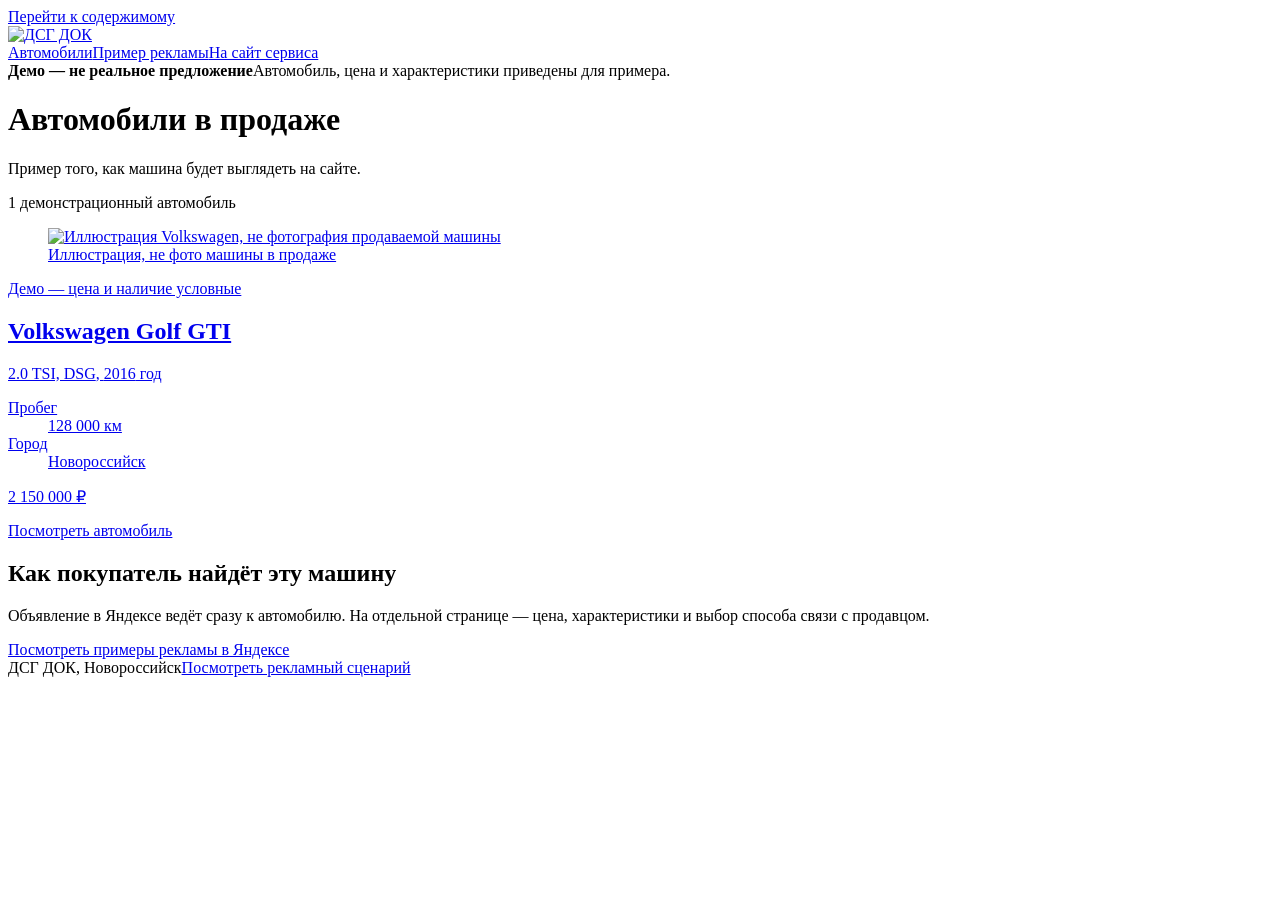
==== cars/index.html @ 1e8e4088 "Deploy DSG-DOC client demo" ====
<!doctype html>
<html lang="ru">
  <head>
    <meta charset="UTF-8" />
    <meta name="viewport" content="width=device-width, initial-scale=1.0" />
    <meta name="theme-color" content="#050606" />
    <meta name="robots" content="noindex, nofollow" />
    <meta name="description" content="Демонстрация продажи автомобиля и рекламы DSG-ДОК. Условные данные, не реальное предложение." />
    <title>Автомобили в продаже — демонстрация | ДСГ ДОК</title>
    <script type="module" crossorigin src="/dsg-doc-demo/assets/catalog-BM9y48dI.js"></script>
    <link rel="modulepreload" crossorigin href="/dsg-doc-demo/assets/interactions-DKAB_orr.js">
    <link rel="modulepreload" crossorigin href="/dsg-doc-demo/assets/demoStyles-CwQ9yVQ6.js">
    <link rel="stylesheet" crossorigin href="/dsg-doc-demo/assets/interactions-BqbhBfzO.css">
    <link rel="stylesheet" crossorigin href="/dsg-doc-demo/assets/demoStyles-s9g-ouKX.css">
  </head>
  <body>
    <div id="root"><link rel="preload" as="image" href="/dsg-doc-demo/assets/dsg-dok-logo-v3.svg"/><link rel="preload" as="image" href="/dsg-doc-demo/assets/hero-car.webp"/><div class="demo-shell"><a class="skip-link" href="#catalog-content">Перейти к содержимому</a><header class="vehicle-header demo-header"><a href="/dsg-doc-demo/" aria-label="ДСГ ДОК — главная страница"><img src="/dsg-doc-demo/assets/dsg-dok-logo-v3.svg" alt="ДСГ ДОК" width="174" height="60"/></a><nav aria-label="Демонстрация продажи автомобиля"><a href="/dsg-doc-demo/cars/" aria-current="page">Автомобили</a><a href="/dsg-doc-demo/demo/yandex-direct/">Пример рекламы</a><a class="vehicle-back" href="/dsg-doc-demo/">На сайт сервиса</a></nav></header><main class="vehicle-main" id="catalog-content" tabindex="-1"><div class="vehicle-demo-note"><strong>Демо — не реальное предложение</strong><span>Автомобиль, цена и характеристики приведены для примера.</span></div><div class="catalog-heading"><div><h1>Автомобили в продаже</h1><p>Пример того, как машина будет выглядеть на сайте.</p></div><span>1 демонстрационный автомобиль</span></div><section class="catalog-offer" aria-label="Демонстрационный каталог" itemScope="" itemType="https://schema.org/OfferCatalog"><meta itemProp="name" content="Демо: автомобили в продаже"/><meta itemProp="description" content="Учебный каталог с одной условной машиной"/><meta itemProp="image" content="https://dsg-doc-site.invalid/assets/demo-golf-gti.webp"/><a class="catalog-car" href="/dsg-doc-demo/cars/demo/" itemProp="itemListElement" itemScope="" itemType="https://schema.org/Offer"><meta itemProp="url" content="https://dsg-doc-site.invalid/cars/demo/"/><meta itemProp="description" content="Демонстрационный Volkswagen Golf GTI с двухлитровым бензиновым двигателем и коробкой DSG. Характеристики, цена и наличие условные."/><meta itemProp="image" content="https://dsg-doc-site.invalid/assets/demo-golf-gti.webp"/><meta itemProp="availability" content="https://schema.org/InStock"/><meta itemProp="price" content="2150000"/><meta itemProp="priceCurrency" content="RUB"/><figure><img src="/dsg-doc-demo/assets/hero-car.webp" alt="Иллюстрация Volkswagen, не фотография продаваемой машины" width="1600" height="900"/><figcaption>Иллюстрация, не фото машины в продаже</figcaption></figure><div class="catalog-car__body"><p class="catalog-car__demo">Демо — цена и наличие условные</p><h2 itemProp="name">Volkswagen Golf GTI</h2><p>2.0 TSI, DSG<!-- -->, <!-- -->2016<!-- --> год</p><dl><div><dt>Пробег</dt><dd>128 000<!-- --> км</dd></div><div><dt>Город</dt><dd>Новороссийск</dd></div></dl><p class="catalog-price">2 150 000 ₽</p><span class="button button-primary">Посмотреть автомобиль</span></div></a></section><aside class="catalog-explanation"><h2>Как покупатель найдёт эту машину</h2><p>Объявление в Яндексе ведёт сразу к автомобилю. На отдельной странице — цена, характеристики и выбор способа связи с продавцом.</p><a href="/dsg-doc-demo/demo/yandex-direct/">Посмотреть примеры рекламы в Яндексе</a></aside><footer class="vehicle-footer"><span>ДСГ ДОК, Новороссийск</span><a href="/dsg-doc-demo/demo/yandex-direct/">Посмотреть рекламный сценарий</a></footer></main></div></div>
  </body>
</html>
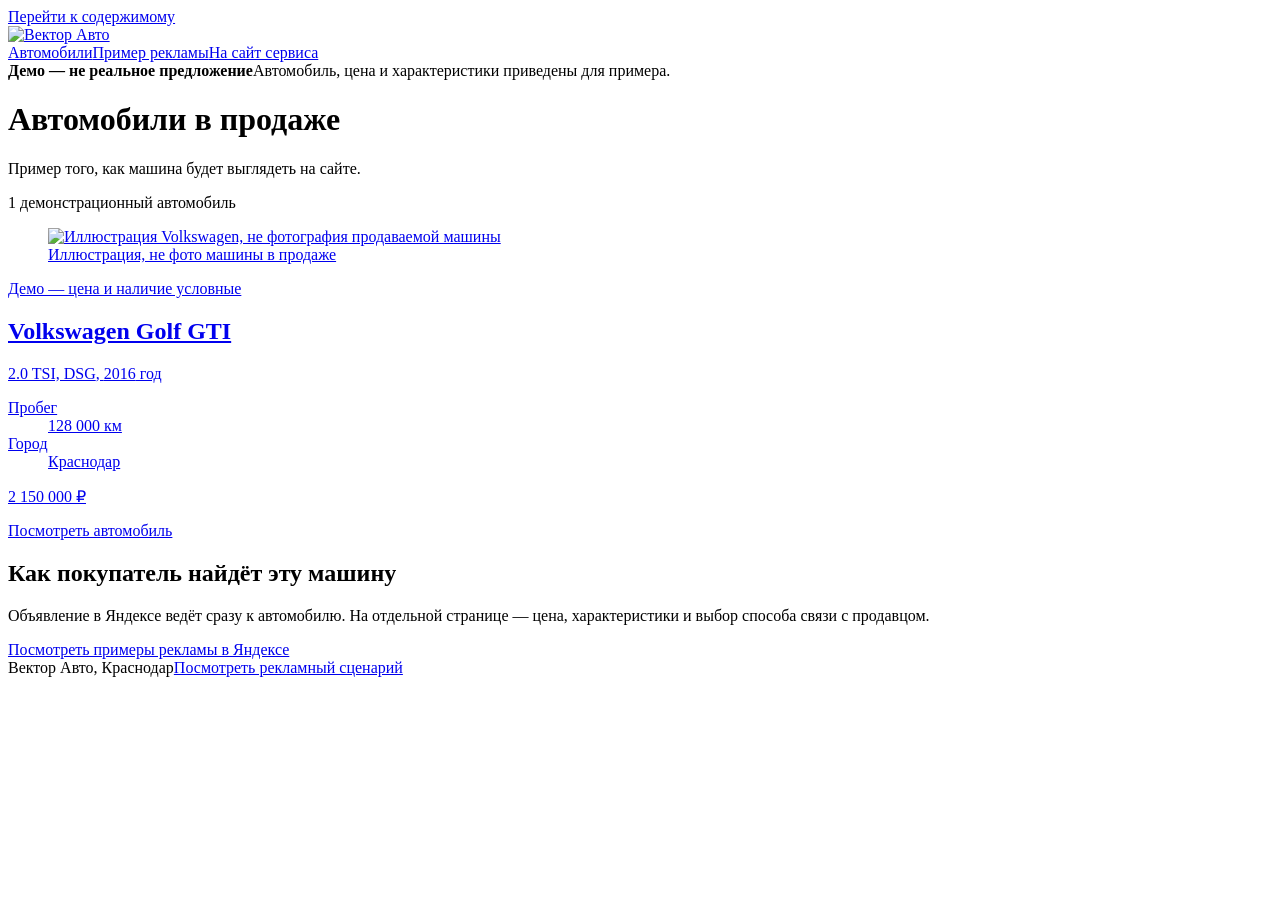
==== commit 5f40cbf8: "Deploy Вектор Авто demo: rebranded car pages with Krasnodar location - Car catalog, detail, and Dire" ====
--- a/cars/index.html
+++ b/cars/index.html
@@ -5,15 +5,15 @@
     <meta name="viewport" content="width=device-width, initial-scale=1.0" />
     <meta name="theme-color" content="#050606" />
     <meta name="robots" content="noindex, nofollow" />
-    <meta name="description" content="Демонстрация продажи автомобиля и рекламы DSG-ДОК. Условные данные, не реальное предложение." />
-    <title>Автомобили в продаже — демонстрация | ДСГ ДОК</title>
-    <script type="module" crossorigin src="/dsg-doc-demo/assets/catalog-BM9y48dI.js"></script>
+    <meta name="description" content="Демонстрация продажи автомобиля и рекламы Вектор Авто. Условные данные, не реальное предложение." />
+    <title>Автомобили в продаже — демонстрация | Вектор Авто</title>
+    <script type="module" crossorigin src="/dsg-doc-demo/assets/catalog-lliCZYnv.js"></script>
     <link rel="modulepreload" crossorigin href="/dsg-doc-demo/assets/interactions-DKAB_orr.js">
-    <link rel="modulepreload" crossorigin href="/dsg-doc-demo/assets/demoStyles-CwQ9yVQ6.js">
+    <link rel="modulepreload" crossorigin href="/dsg-doc-demo/assets/demoStyles-gzlSZPfG.js">
     <link rel="stylesheet" crossorigin href="/dsg-doc-demo/assets/interactions-BqbhBfzO.css">
     <link rel="stylesheet" crossorigin href="/dsg-doc-demo/assets/demoStyles-s9g-ouKX.css">
   </head>
   <body>
-    <div id="root"><link rel="preload" as="image" href="/dsg-doc-demo/assets/dsg-dok-logo-v3.svg"/><link rel="preload" as="image" href="/dsg-doc-demo/assets/hero-car.webp"/><div class="demo-shell"><a class="skip-link" href="#catalog-content">Перейти к содержимому</a><header class="vehicle-header demo-header"><a href="/dsg-doc-demo/" aria-label="ДСГ ДОК — главная страница"><img src="/dsg-doc-demo/assets/dsg-dok-logo-v3.svg" alt="ДСГ ДОК" width="174" height="60"/></a><nav aria-label="Демонстрация продажи автомобиля"><a href="/dsg-doc-demo/cars/" aria-current="page">Автомобили</a><a href="/dsg-doc-demo/demo/yandex-direct/">Пример рекламы</a><a class="vehicle-back" href="/dsg-doc-demo/">На сайт сервиса</a></nav></header><main class="vehicle-main" id="catalog-content" tabindex="-1"><div class="vehicle-demo-note"><strong>Демо — не реальное предложение</strong><span>Автомобиль, цена и характеристики приведены для примера.</span></div><div class="catalog-heading"><div><h1>Автомобили в продаже</h1><p>Пример того, как машина будет выглядеть на сайте.</p></div><span>1 демонстрационный автомобиль</span></div><section class="catalog-offer" aria-label="Демонстрационный каталог" itemScope="" itemType="https://schema.org/OfferCatalog"><meta itemProp="name" content="Демо: автомобили в продаже"/><meta itemProp="description" content="Учебный каталог с одной условной машиной"/><meta itemProp="image" content="https://dsg-doc-site.invalid/assets/demo-golf-gti.webp"/><a class="catalog-car" href="/dsg-doc-demo/cars/demo/" itemProp="itemListElement" itemScope="" itemType="https://schema.org/Offer"><meta itemProp="url" content="https://dsg-doc-site.invalid/cars/demo/"/><meta itemProp="description" content="Демонстрационный Volkswagen Golf GTI с двухлитровым бензиновым двигателем и коробкой DSG. Характеристики, цена и наличие условные."/><meta itemProp="image" content="https://dsg-doc-site.invalid/assets/demo-golf-gti.webp"/><meta itemProp="availability" content="https://schema.org/InStock"/><meta itemProp="price" content="2150000"/><meta itemProp="priceCurrency" content="RUB"/><figure><img src="/dsg-doc-demo/assets/hero-car.webp" alt="Иллюстрация Volkswagen, не фотография продаваемой машины" width="1600" height="900"/><figcaption>Иллюстрация, не фото машины в продаже</figcaption></figure><div class="catalog-car__body"><p class="catalog-car__demo">Демо — цена и наличие условные</p><h2 itemProp="name">Volkswagen Golf GTI</h2><p>2.0 TSI, DSG<!-- -->, <!-- -->2016<!-- --> год</p><dl><div><dt>Пробег</dt><dd>128 000<!-- --> км</dd></div><div><dt>Город</dt><dd>Новороссийск</dd></div></dl><p class="catalog-price">2 150 000 ₽</p><span class="button button-primary">Посмотреть автомобиль</span></div></a></section><aside class="catalog-explanation"><h2>Как покупатель найдёт эту машину</h2><p>Объявление в Яндексе ведёт сразу к автомобилю. На отдельной странице — цена, характеристики и выбор способа связи с продавцом.</p><a href="/dsg-doc-demo/demo/yandex-direct/">Посмотреть примеры рекламы в Яндексе</a></aside><footer class="vehicle-footer"><span>ДСГ ДОК, Новороссийск</span><a href="/dsg-doc-demo/demo/yandex-direct/">Посмотреть рекламный сценарий</a></footer></main></div></div>
+    <div id="root"><link rel="preload" as="image" href="/dsg-doc-demo/assets/vector-auto-logo.svg"/><link rel="preload" as="image" href="/dsg-doc-demo/assets/hero-car.webp"/><div class="demo-shell"><a class="skip-link" href="#catalog-content">Перейти к содержимому</a><header class="vehicle-header demo-header"><a href="/dsg-doc-demo/" aria-label="Вектор Авто — главная страница"><img src="/dsg-doc-demo/assets/vector-auto-logo.svg" alt="Вектор Авто" width="174" height="60"/></a><nav aria-label="Демонстрация продажи автомобиля"><a href="/dsg-doc-demo/cars/" aria-current="page">Автомобили</a><a href="/dsg-doc-demo/demo/yandex-direct/">Пример рекламы</a><a class="vehicle-back" href="/dsg-doc-demo/">На сайт сервиса</a></nav></header><main class="vehicle-main" id="catalog-content" tabindex="-1"><div class="vehicle-demo-note"><strong>Демо — не реальное предложение</strong><span>Автомобиль, цена и характеристики приведены для примера.</span></div><div class="catalog-heading"><div><h1>Автомобили в продаже</h1><p>Пример того, как машина будет выглядеть на сайте.</p></div><span>1 демонстрационный автомобиль</span></div><section class="catalog-offer" aria-label="Демонстрационный каталог" itemScope="" itemType="https://schema.org/OfferCatalog"><meta itemProp="name" content="Демо: автомобили в продаже"/><meta itemProp="description" content="Учебный каталог с одной условной машиной"/><meta itemProp="image" content="https://vector-auto.invalid/assets/demo-golf-gti.webp"/><a class="catalog-car" href="/dsg-doc-demo/cars/demo/" itemProp="itemListElement" itemScope="" itemType="https://schema.org/Offer"><meta itemProp="url" content="https://vector-auto.invalid/cars/demo/"/><meta itemProp="description" content="Демонстрационный Volkswagen Golf GTI из наличия Вектор Авто. Двухлитровый бензиновый двигатель, коробка DSG. Характеристики, цена и наличие условные — это пример объявления, а не реальное предложение."/><meta itemProp="image" content="https://vector-auto.invalid/assets/demo-golf-gti.webp"/><meta itemProp="availability" content="https://schema.org/InStock"/><meta itemProp="price" content="2150000"/><meta itemProp="priceCurrency" content="RUB"/><figure><img src="/dsg-doc-demo/assets/hero-car.webp" alt="Иллюстрация Volkswagen, не фотография продаваемой машины" width="1600" height="900"/><figcaption>Иллюстрация, не фото машины в продаже</figcaption></figure><div class="catalog-car__body"><p class="catalog-car__demo">Демо — цена и наличие условные</p><h2 itemProp="name">Volkswagen Golf GTI</h2><p>2.0 TSI, DSG<!-- -->, <!-- -->2016<!-- --> год</p><dl><div><dt>Пробег</dt><dd>128 000<!-- --> км</dd></div><div><dt>Город</dt><dd>Краснодар</dd></div></dl><p class="catalog-price">2 150 000 ₽</p><span class="button button-primary">Посмотреть автомобиль</span></div></a></section><aside class="catalog-explanation"><h2>Как покупатель найдёт эту машину</h2><p>Объявление в Яндексе ведёт сразу к автомобилю. На отдельной странице — цена, характеристики и выбор способа связи с продавцом.</p><a href="/dsg-doc-demo/demo/yandex-direct/">Посмотреть примеры рекламы в Яндексе</a></aside><footer class="vehicle-footer"><span>Вектор Авто, Краснодар</span><a href="/dsg-doc-demo/demo/yandex-direct/">Посмотреть рекламный сценарий</a></footer></main></div></div>
   </body>
 </html>
